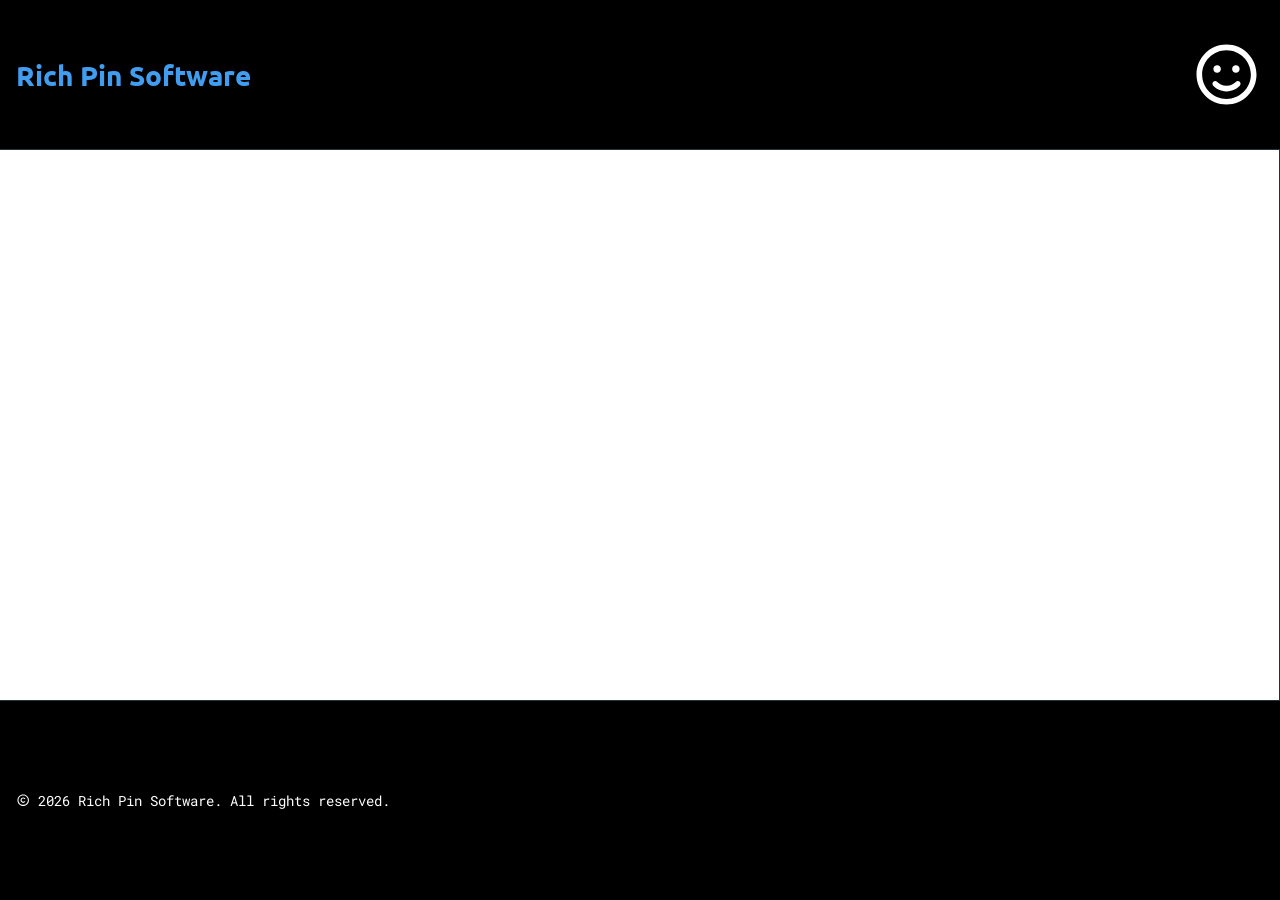
==== about-me/index.html @ cf3305f8 "add new page content layout, update nav links, add display flex and flex 1 so links fill container, " ====
<!--
  * Copyright (c) 2026 Rich Pin Software. All rights reserved.
  *
  * Author: Richard Pinegar | Rich Pin Software
  * URL: https://richpinsoftware.com
  * Date: April 2026
  * Version: 1.0
  * Site Info: Rich Pin Software Official Website
  * Content: About-Me Page
-->

<!DOCTYPE html>
<html lang="en">
<head>
  <meta charset="UTF-8" />
  <meta name="viewport" content="width=device-width, initial-scale=1" />
  <meta name="description" content="Rich Pin Software — Premium Web Solutions from an experienced software developer." />
  <!-- SEO / Social Share -->
  <meta property="og:type" content="website" />
  <meta property="og:url" content="https://richpinsoftware.com/" />
  <meta property="og:title" content="Rich Pin Software" />
  <meta property="og:description" content="Rich Pin Software — Premium Web Solutions from an experienced software developer." />
  <meta property="og:image" content="https://richpinsoftware.com/assets/images/rich-pin-software_og-image.png" />
  <!-- Site Title -->
  <title>Rich Pin Software</title>
  <!-- Favicon -->
   <link rel="shortcut icon" href="/assets/images/favicon.ico" type="image/x-icon">
  <!-- Stylesheets -->
  <link rel="stylesheet" href="/style.css" />
  <link rel="stylesheet" href="/assets/css/global.css">
  <link rel="stylesheet" href="/assets/css/fonts.css">
  <link rel="stylesheet" href="/assets/css/layout.css">
  <link rel="stylesheet" href="/assets/css/theme.css">
  <link rel="stylesheet" href="/assets/css/state.css">
</head>
<body>
  <header>
    <div class="wrapper">
      <h1>
        <a href="https://richpinsoftware.com">Rich Pin Software</a>
      </h1>
      <button 
        type="button"
        class="nav-button" 
        aria-controls="navigation_dropdown"
        aria-label="Menu"
        aria-expanded="false">
        <svg xmlns="http://www.w3.org/2000/svg" viewBox="0 0 640 640" aria-hidden="true" focusable="false">
          <!--!Font Awesome Free v7.2.0 by @fontawesome - https://fontawesome.com License - https://fontawesome.com/license/free Copyright 2026 Fonticons, Inc.-->
          <path d="M528 320C528 205.1 434.9 112 320 112C205.1 112 112 205.1 112 320C112 434.9 205.1 528 320 528C434.9 528 528 434.9 528 320zM64 320C64 178.6 178.6 64 320 64C461.4 64 576 178.6 576 320C576 461.4 461.4 576 320 576C178.6 576 64 461.4 64 320zM241.3 383.4C256.3 399 282.4 416 320 416C357.6 416 383.7 399 398.7 383.4C407.9 373.8 423.1 373.5 432.6 382.7C442.1 391.9 442.5 407.1 433.3 416.6C411.2 439.6 373.3 464 320 464C266.7 464 228.8 439.6 206.7 416.6C197.5 407 197.8 391.8 207.4 382.7C217 373.6 232.2 373.8 241.3 383.4zM208 272C208 254.3 222.3 240 240 240C257.7 240 272 254.3 272 272C272 289.7 257.7 304 240 304C222.3 304 208 289.7 208 272zM400 240C417.7 240 432 254.3 432 272C432 289.7 417.7 304 400 304C382.3 304 368 289.7 368 272C368 254.3 382.3 240 400 240z"/>
        </svg>
        <svg xmlns="http://www.w3.org/2000/svg" viewBox="0 0 640 640" aria-hidden="true" focusable="false">
          <!--!Font Awesome Free v7.2.0 by @fontawesome - https://fontawesome.com License - https://fontawesome.com/license/free Copyright 2026 Fonticons, Inc.-->
          <path d="M528 320C528 205.1 434.9 112 320 112C205.1 112 112 205.1 112 320C112 434.9 205.1 528 320 528C434.9 528 528 434.9 528 320zM64 320C64 178.6 178.6 64 320 64C461.4 64 576 178.6 576 320C576 461.4 461.4 576 320 576C178.6 576 64 461.4 64 320zM436.2 366.3C448 362.7 459.9 372.4 455.8 384.1C436 440 382.7 480.1 320 480.1C257.3 480.1 204 440.1 184.2 384.2C180.1 372.6 192 362.8 203.8 366.4C238.5 377 278 382.9 319.9 382.9C361.9 382.9 401.4 376.9 436.2 366.3zM240 244C224.5 244 212 256.5 212 272L212 280C212 291 203 300 192 300C181 300 172 291 172 280L172 272C172 234.4 202.4 204 240 204C277.6 204 308 234.4 308 272L308 280C308 291 299 300 288 300C277 300 268 291 268 280L268 272C268 256.5 255.5 244 240 244zM372 272L372 280C372 291 363 300 352 300C341 300 332 291 332 280L332 272C332 234.4 362.4 204 400 204C437.6 204 468 234.4 468 272L468 280C468 291 459 300 448 300C437 300 428 291 428 280L428 272C428 256.5 415.5 244 400 244C384.5 244 372 256.5 372 272z"/>
        </svg>
      </button>
    </div>
  </header>
  <main>
    <div class="wrapper">
      
    </div>
    <nav aria-label="Main Navigation">
      <ul class="nav-links" id="navigation_dropdown">
        <li><a href="/">Home</a></li>
        <li><a href="/portfolio/">Portfolio</a></li>
        <li><a href="/services/">Services</a></li>
        <li><a href="/contact-me/">Contact Me</a></li>
      </ul>
    </nav>
  </main>
  <footer>
    <div class="wrapper">
      <p>
        <svg xmlns="http://www.w3.org/2000/svg" viewBox="0 0 640 640" aria-hidden="true" focusable="false">
          <!--!Font Awesome Free v7.2.0 by @fontawesome - https://fontawesome.com License - https://fontawesome.com/license/free Copyright 2026 Fonticons, Inc.-->
          <path d="M320 112C434.9 112 528 205.1 528 320C528 434.9 434.9 528 320 528C205.1 528 112 434.9 112 320C112 205.1 205.1 112 320 112zM320 576C461.4 576 576 461.4 576 320C576 178.6 461.4 64 320 64C178.6 64 64 178.6 64 320C64 461.4 178.6 576 320 576zM269.1 370.9C241 342.8 241 297.2 269.1 269.1C297.2 241 342.8 241 370.9 269.1C380.3 278.5 395.5 278.5 404.8 269.1C414.1 259.7 414.2 244.5 404.8 235.2C357.9 188.3 282 188.3 235.1 235.2C188.2 282.1 188.2 358 235.1 404.9C282 451.8 357.9 451.8 404.8 404.9C414.2 395.5 414.2 380.3 404.8 371C395.4 361.7 380.2 361.6 370.9 371C342.8 399.1 297.2 399.1 269.1 371z"/>
        </svg><!-- Copyright Icon | Copyright in span for accessibility-->
        <small><span style="display:none;">&copy;</span>2026 Rich Pin Software.</small>
        <small>All rights reserved.</small>
      </p>
    </div>
  </footer>
  <script type="module" src="/assets/js/main.js" defer></script>
</body>
</html>
---- style.css ----
/*
* Copyright (c) 2026 Rich Pin Software. All rights reserved.
*
* Author: Richard Pinegar | Rich Pin Software
* URL: https://richpinsoftware.com
* Date: April 2026
* Site Info: Rich Pin Software Official Website
* Content: CSS Reset & Defaults
* Version: 1.0
*/

*, *::before, *::after {
  box-sizing: border-box;
}

* {
  margin: 0;
  padding: 0;
  font: inherit;
}

html {
  color-scheme: dark light;
  scroll-behavior: smooth;
}

body { 
  line-height: 1.5;
  min-height: 100dvh;
}

img, picture, video, svg {
  display: block;
  max-width: 100%;
}

button {
  cursor: pointer;
  background: none;
  border: none;
}

a {
  text-decoration: none;
  color: inherit;
}

ul {
  list-style: none;
}
---- assets/css/global.css ----
/*
  Copyright (c) 2026 Rich Pin Software. All rights reserved.

  Content: Global Variables
*/

:root {
  /**********************
    Site Dimensions
  **********************/
  --header-height: 150px;
  --footer-height: 200px;
  --max-width-wrapper: 1600px;
  /**********************
    Spacing
  **********************/
  --space-xl: 3.0rem;
  --space-l: 2.0rem;
  --space-m: 1.5rem;
  --space-s: 1.0rem;
  --space-xs: 0.5rem;
  /**********************
    Font Sizes
  **********************/
  --font-size-l: max(2vw, 1.75rem);
  --font-size-m: max(1.1vw, 1.25rem);
  --font-size-s: max(0.85vw, 1.1rem);
  --font-size-xs: max(0.75vw, 0.9rem);
  /**********************
    Font Families
  **********************/
  --font-family-ubuntu: 'Ubuntu', sans-serif;
  --font-family-roboto-mono: 'Roboto Mono', monospace;
  /**********************
    Font Weights
  **********************/
  --font-weight-regular: 400;
  --font-weight-medium: 500;
  --font-weight-bold: 700;
  /**********************
    Color Pallete
  **********************/
  --color-primary: rgb(64, 157, 239);
  --color-secondary: #6c757d;
  --color-dark: rgb(0, 0, 0);
  --color-secondary-dark: rgb(34, 50, 56);
  --color-light: rgb(255, 255, 255);
  --color-shade: rgb(100, 100, 100);
}

@media (max-width: 768px), (max-height: 500px) {
  :root {
    --header-height: 100px;
    --footer-height: 150px;
  }
}
---- assets/css/fonts.css ----
/*
  Copyright (c) 2026 Rich Pin Software. All rights reserved.

  Content: Font Styles
*/

/* ubuntu-regular - latin */
@font-face {
  font-display: swap; /* Check https://developer.mozilla.org/en-US/docs/Web/CSS/@font-face/font-display for other options. */
  font-family: 'Ubuntu';
  font-style: normal;
  font-weight: 400;
  src: url('../fonts/ubuntu/ubuntu-v21-latin-regular.woff2') format('woff2'); /* Chrome 36+, Opera 23+, Firefox 39+, Safari 12+, iOS 10+ */
}
/* ubuntu-500 - latin */
@font-face {
  font-display: swap; /* Check https://developer.mozilla.org/en-US/docs/Web/CSS/@font-face/font-display for other options. */
  font-family: 'Ubuntu';
  font-style: normal;
  font-weight: 500;
  src: url('../fonts/ubuntu/ubuntu-v21-latin-500.woff2') format('woff2'); /* Chrome 36+, Opera 23+, Firefox 39+, Safari 12+, iOS 10+ */
}
/* ubuntu-700 - latin */
@font-face {
  font-display: swap; /* Check https://developer.mozilla.org/en-US/docs/Web/CSS/@font-face/font-display for other options. */
  font-family: 'Ubuntu';
  font-style: normal;
  font-weight: 700;
  src: url('../fonts/ubuntu/ubuntu-v21-latin-700.woff2') format('woff2'); /* Chrome 36+, Opera 23+, Firefox 39+, Safari 12+, iOS 10+ */
}
/* roboto-mono-regular - latin */
@font-face {
  font-display: swap; /* Check https://developer.mozilla.org/en-US/docs/Web/CSS/@font-face/font-display for other options. */
  font-family: 'Roboto Mono';
  font-style: normal;
  font-weight: 400;
  src: url('../fonts/roboto-mono/roboto-mono-v31-latin-regular.woff2') format('woff2'); /* Chrome 36+, Opera 23+, Firefox 39+, Safari 12+, iOS 10+ */
}
/* roboto-mono-500 - latin */
@font-face {
  font-display: swap; /* Check https://developer.mozilla.org/en-US/docs/Web/CSS/@font-face/font-display for other options. */
  font-family: 'Roboto Mono';
  font-style: normal;
  font-weight: 500;
  src: url('../fonts/roboto-mono/roboto-mono-v31-latin-500.woff2') format('woff2'); /* Chrome 36+, Opera 23+, Firefox 39+, Safari 12+, iOS 10+ */
}

html {
  font-size: 16px;
}

body {
  font-family: var(--font-family-roboto-mono);
  font-style: normal;
  font-weight: var(--font-weight-regular);
}

h1 {
  font-family: var(--font-family-ubuntu);
  font-weight: var(--font-weight-bold);
  font-size: var(--font-size-l);
}

h3 {
  font-family: var(--font-family-ubuntu);
  font-weight: var(--font-weight-bold);
  font-size: var(--font-size-m);
}

p {
  font-size: var(--font-size-s);
}

small {
  font-size: var(--font-size-xs);
}

li {
  font-weight: var(--font-weight-bold);
  font-size: var(--font-size-m);
}
---- assets/css/layout.css ----
/*
  Copyright (c) 2026 Rich Pin Software. All rights reserved.

  Content: Layout Styles
*/

body {
  display: grid;
  grid-template-columns: 1fr;
  grid-template-rows: auto 1fr auto;
}

header, footer, main {
  display: grid;
}

header {
  height: var(--header-height);

  & .wrapper {
    display: flex;
    align-items: center;
    justify-content: space-between;
  }

  & svg {
    height: calc(var(--header-height) / 2);
  }

  & svg:last-child {
    display: none;
  }
}

footer {
  position: relative;
  z-index: 1000;
  height: var(--footer-height);
  
  & .wrapper {
    display: flex;
    align-items: center;

    & p {
      display: grid;
      grid-template-columns: auto 1fr;
      grid-template-rows: 1fr;
      grid-template-areas: 
      'copyright content-start content-end';
      align-items: center;
      gap: var(--space-xs);

      & svg {
        grid-area: copyright;
        width: var(--font-size-xs);
      }

      & small:first-child {
        grid-area: content-start;
      }

      & small:last-child {
        grid-area: content-end;
      }

      @media (max-width: 500px) {
        grid-template-rows: 1fr 1fr;
        grid-template-areas: 
        'copyright content-start'
        'content-end content-end';
      }
    }
  }
}

main {
  grid-template-columns: 1fr;

  & nav {
    position: fixed;
    top: var(--header-height);
    right: 0;
    height: 100%;
    z-index: 1000;
  }

  & .nav-links {
    display: flex;
    flex-direction: column;
    width: 0;
    height: 100%;

    & li {
      display: flex;
    }

    & a {
      flex: 1;
      padding: var(--space-m);
    }
  }

  & .wrapper {
    display: grid;
    gap: var(--space-l);
  }

  & .card-grid {
    display: grid;
    grid-template-columns: repeat(2, 1fr);
    grid-template-rows: repeat(auto-fit, auto);
    gap: var(--space-m);
    margin: var(--space-l) 0;
    height: fit-content;

    @media (max-width: 768px) {
      grid-template-columns: 1fr;
    }
  }

  & .card {
    display: grid;
    grid-template-columns: auto 1fr;
    grid-template-rows: auto 1fr;
    grid-template-areas:
    'icon heading'
    'content content';
    gap: var(--space-m);
    padding: var(--space-m);

    & svg {
      display: inline;
      grid-area: icon;
      align-self: center;
      width: var(--font-size-l);
    }

    & h3 {
      grid-area: heading;
      align-self: center;
    }

    & p {
      grid-area: content;
      padding: var(--space-s);
    }

    @media (max-width: 500px) {
      padding: var(--space-s);
      gap: var(--space-s);
    }
  }
}

.wrapper {
  margin-inline: auto;
  padding: 0 var(--space-s);
  max-width: var(--max-width-wrapper);
  width: 100%;
}
---- assets/css/theme.css ----
/*
  Copyright (c) 2026 Rich Pin Software. All rights reserved.

  Content: Theme Styles
*/

body {
  background-image: linear-gradient(rgba(0,0,0, 0.75)), url('/assets/images/modern-tech-bg.webp');
  background-size: cover;
  background-position: center;
  background-attachment: fixed;
  background-repeat: no-repeat;
  color: var(--color-light);
}

header {
  position: sticky;
  top: 0;
  z-index: 1000;
  background-color: var(--color-dark);
  border-bottom: 1px solid var(--color-secondary-dark);

  & h1 {
    color: var(--color-primary);
  }

  & svg {
    fill: var(--color-light);
  }
}

footer {
  background-color: var(--color-dark);
  border-top: 1px solid var(--color-secondary-dark);

  & svg {
    display: inline;
    fill: var(--color-light);
  }
}

main {
  & .nav-links {
    background-color: var(--color-dark);
    border-left: 1px solid var(--color-secondary-dark);
    color: var(--color-dark);
    text-wrap: nowrap;
    overflow: hidden;
    transition: width 500ms ease-in-out, color 300ms ease-in-out;
  }
}

.card {
  background-color: var(--color-secondary-dark);
  border-radius: 5px;
  text-wrap: balance;

  & svg {
    fill: var(--color-light);
  }

  & p {
    background-color: var(--color-dark);
  }
}
---- assets/css/state.css ----
/*
  Copyright (c) 2026 Rich Pin Software. All rights reserved.

  Content: Active, Hover and Focus States
*/

body.nav-open {
  & header {
    & svg:first-child {
      display: none;
    }
    & svg:last-child {
      display: block;
    }
  }

  & main .nav-links {
    color: var(--color-light);
    width: 40vw;

    & li:hover {
      background-color: var(--color-shade);
      color: var(--color-primary);
      cursor: pointer;
    }
  }

  @media (max-width: 500px) {
    & main .nav-links {
      width: 60vw;
    }
  }
}
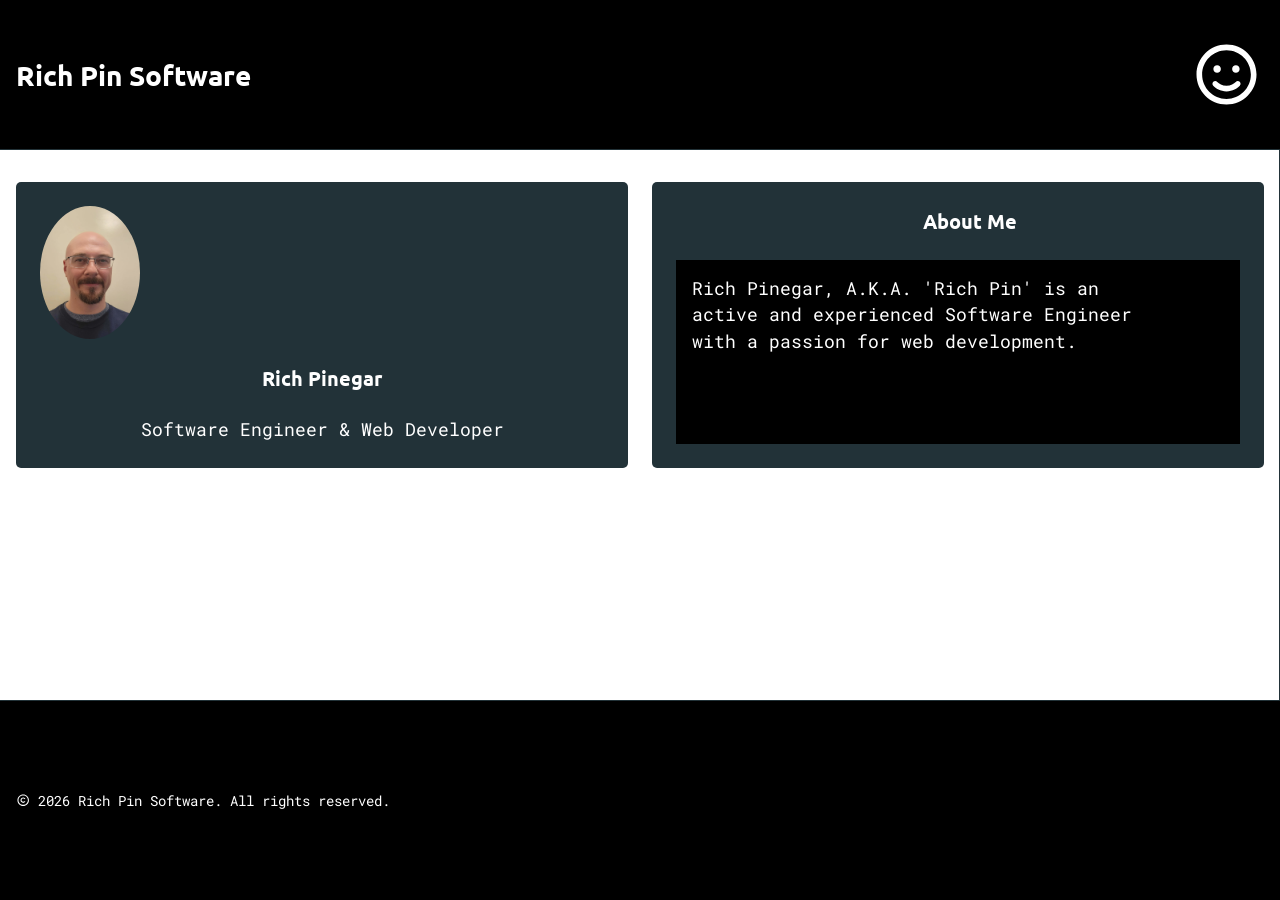
==== commit 186ab9e4: "clean up head section, add id to pages,  set up profile card, image and styles, set h6 font-size, ad" ====
--- a/about-me/index.html
+++ b/about-me/index.html
@@ -15,17 +15,13 @@
   <meta charset="UTF-8" />
   <meta name="viewport" content="width=device-width, initial-scale=1" />
   <meta name="description" content="Rich Pin Software — Premium Web Solutions from an experienced software developer." />
-  <!-- SEO / Social Share -->
   <meta property="og:type" content="website" />
   <meta property="og:url" content="https://richpinsoftware.com/" />
   <meta property="og:title" content="Rich Pin Software" />
   <meta property="og:description" content="Rich Pin Software — Premium Web Solutions from an experienced software developer." />
   <meta property="og:image" content="https://richpinsoftware.com/assets/images/rich-pin-software_og-image.png" />
-  <!-- Site Title -->
-  <title>Rich Pin Software</title>
-  <!-- Favicon -->
-   <link rel="shortcut icon" href="/assets/images/favicon.ico" type="image/x-icon">
-  <!-- Stylesheets -->
+  <title>Rich Pin Software - About Me</title><!-- page title -->
+  <link rel="shortcut icon" href="/assets/images/favicon.ico" type="image/x-icon"><!-- favicon -->
   <link rel="stylesheet" href="/style.css" />
   <link rel="stylesheet" href="/assets/css/global.css">
   <link rel="stylesheet" href="/assets/css/fonts.css">
@@ -36,9 +32,7 @@
 <body>
   <header>
     <div class="wrapper">
-      <h1>
-        <a href="https://richpinsoftware.com">Rich Pin Software</a>
-      </h1>
+      <h1><a href="https://richpinsoftware.com">Rich Pin Software</a></h1>
       <button 
         type="button"
         class="nav-button" 
@@ -56,9 +50,21 @@
       </button>
     </div>
   </header>
-  <main>
+  <main id="about-me">
     <div class="wrapper">
-      
+      <div class="card-grid">
+        <section class="card">
+          <div class="profile-img-wrapper">
+            <img src="/assets/images/richpin-profile.webp" alt="Profile Picture">
+          </div>
+          <h3>Rich Pinegar</h3>
+          <h6>Software Engineer & Web Developer</h6>
+        </section>
+        <article class="card">
+          <h3>About Me</h3>
+          <p>Rich Pinegar, A.K.A. 'Rich Pin' is an active and experienced Software Engineer with a passion for web development. </p>
+        </article>
+      </div>
     </div>
     <nav aria-label="Main Navigation">
       <ul class="nav-links" id="navigation_dropdown">
@@ -75,8 +81,8 @@
         <svg xmlns="http://www.w3.org/2000/svg" viewBox="0 0 640 640" aria-hidden="true" focusable="false">
           <!--!Font Awesome Free v7.2.0 by @fontawesome - https://fontawesome.com License - https://fontawesome.com/license/free Copyright 2026 Fonticons, Inc.-->
           <path d="M320 112C434.9 112 528 205.1 528 320C528 434.9 434.9 528 320 528C205.1 528 112 434.9 112 320C112 205.1 205.1 112 320 112zM320 576C461.4 576 576 461.4 576 320C576 178.6 461.4 64 320 64C178.6 64 64 178.6 64 320C64 461.4 178.6 576 320 576zM269.1 370.9C241 342.8 241 297.2 269.1 269.1C297.2 241 342.8 241 370.9 269.1C380.3 278.5 395.5 278.5 404.8 269.1C414.1 259.7 414.2 244.5 404.8 235.2C357.9 188.3 282 188.3 235.1 235.2C188.2 282.1 188.2 358 235.1 404.9C282 451.8 357.9 451.8 404.8 404.9C414.2 395.5 414.2 380.3 404.8 371C395.4 361.7 380.2 361.6 370.9 371C342.8 399.1 297.2 399.1 269.1 371z"/>
-        </svg><!-- Copyright Icon | Copyright in span for accessibility-->
-        <small><span style="display:none;">&copy;</span>2026 Rich Pin Software.</small>
+        </svg><!-- copyright icon -->
+        <small><span style="display:none;">&copy;</span>2026 Rich Pin Software.</small><!-- copyright in span for screen readers -->
         <small>All rights reserved.</small>
       </p>
     </div>
--- a/assets/css/global.css
+++ b/assets/css/global.css
@@ -40,8 +40,8 @@
   /**********************
     Color Pallete
   **********************/
-  --color-primary: rgb(64, 157, 239);
-  --color-secondary: #6c757d;
+  --color-primary: rgb(139, 187, 161);
+  --color-secondary: rgb(108, 117, 125);
   --color-dark: rgb(0, 0, 0);
   --color-secondary-dark: rgb(34, 50, 56);
   --color-light: rgb(255, 255, 255);
--- a/assets/css/fonts.css
+++ b/assets/css/fonts.css
@@ -67,7 +67,7 @@
   font-size: var(--font-size-m);
 }
 
-p {
+p, h6 {
   font-size: var(--font-size-s);
 }
 
--- a/assets/css/layout.css
+++ b/assets/css/layout.css
@@ -14,20 +14,37 @@
   display: grid;
 }
 
+.wrapper { /* wrapper for content within main */
+  margin-inline: auto;
+  padding: 0 var(--space-s);
+  max-width: var(--max-width-wrapper);
+  width: 100%;
+}
+
+.card {
+  display: grid;
+  gap: var(--space-m);
+  padding: var(--space-m);
+}
+
 header {
   height: var(--header-height);
 
-  & .wrapper {
+  & .wrapper { /* header wrapper */
     display: flex;
     align-items: center;
     justify-content: space-between;
   }
 
-  & svg {
+  & h1 { /* allows nested link to fill heading */
+    display: flex;
+  }
+
+  & svg { /* nav-closed menu icon */
     height: calc(var(--header-height) / 2);
   }
 
-  & svg:last-child {
+  & svg:last-child { /* nav-open menu icon */
     display: none;
   }
 }
@@ -37,36 +54,36 @@
   z-index: 1000;
   height: var(--footer-height);
   
-  & .wrapper {
+  & .wrapper { /* footer wrapper */
     display: flex;
     align-items: center;
 
-    & p {
+    & p { /* copyright wrapper */
       display: grid;
       grid-template-columns: auto 1fr;
       grid-template-rows: 1fr;
       grid-template-areas: 
-      'copyright content-start content-end';
+      'copyright-icon content-start content-end';
       align-items: center;
       gap: var(--space-xs);
 
-      & svg {
-        grid-area: copyright;
+      & svg { /* copyright icon */
+        grid-area: copyright-icon;
         width: var(--font-size-xs);
       }
 
-      & small:first-child {
+      & small:first-child { /* first half of copyright */
         grid-area: content-start;
       }
 
-      & small:last-child {
+      & small:last-child { /* second half of copyright */
         grid-area: content-end;
       }
 
-      @media (max-width: 500px) {
+      @media (max-width: 500px) { /* stack first and second half copyright on mobile */
         grid-template-rows: 1fr 1fr;
         grid-template-areas: 
-        'copyright content-start'
+        'copyright-icon content-start'
         'content-end content-end';
       }
     }
@@ -76,7 +93,7 @@
 main {
   grid-template-columns: 1fr;
 
-  & nav {
+  & nav { /* navigation sidebar opens over page content */
     position: fixed;
     top: var(--header-height);
     right: 0;
@@ -95,12 +112,12 @@
     }
 
     & a {
-      flex: 1;
+      flex: 1; /* fill list-item */
       padding: var(--space-m);
     }
   }
 
-  & .wrapper {
+  & .wrapper { /* page-content wrapper */
     display: grid;
     gap: var(--space-l);
   }
@@ -119,42 +136,72 @@
   }
 
   & .card {
-    display: grid;
+    & svg {
+      display: inline;
+      grid-area: icon;
+      align-self: center;
+      width: var(--font-size-l);
+    }
+
+    & h3 {
+      grid-area: heading;
+      align-self: center;
+    }
+
+    & p {
+      grid-area: content;
+      padding: var(--space-s);
+    }
+
+    @media (max-width: 500px) {
+      padding: var(--space-s);
+      gap: var(--space-s);
+    }
+  }
+}
+
+#home { /* Home page */
+  & .card {
     grid-template-columns: auto 1fr;
     grid-template-rows: auto 1fr;
     grid-template-areas:
     'icon heading'
     'content content';
-    gap: var(--space-m);
-    padding: var(--space-m);
-
-    & svg {
-      display: inline;
-      grid-area: icon;
-      align-self: center;
-      width: var(--font-size-l);
+  }
+}
+
+#about-me { /* About Me page */
+  & .card:first-child { /* profile img and headings */
+    grid-template-columns: 1fr;
+    grid-template-rows: 1fr auto auto;
+    grid-template-areas: 
+    'profile-img'
+    'heading'
+    'subheading';
+
+    & .profile-img-wrapper {
+      grid-area: profile-img;
+
+      & img {
+        place-self: center;
+        width: min(150px, max(100px, 5.75vw));
+      }
     }
 
     & h3 {
       grid-area: heading;
-      align-self: center;
-    }
-
-    & p {
-      grid-area: content;
-      padding: var(--space-s);
-    }
-
-    @media (max-width: 500px) {
-      padding: var(--space-s);
-      gap: var(--space-s);
-    }
-  }
-}
-
-.wrapper {
-  margin-inline: auto;
-  padding: 0 var(--space-s);
-  max-width: var(--max-width-wrapper);
-  width: 100%;
+    }
+
+    & h6 {
+      grid-area: subheading;
+    }
+  }
+
+  & .card:last-child { /* about content */
+    grid-template-columns: auto 1fr;
+    grid-template-rows: auto 1fr;
+    grid-template-areas:
+    'icon heading'
+    'content content';
+  }
 }
--- a/assets/css/theme.css
+++ b/assets/css/theme.css
@@ -19,10 +19,6 @@
   z-index: 1000;
   background-color: var(--color-dark);
   border-bottom: 1px solid var(--color-secondary-dark);
-
-  & h1 {
-    color: var(--color-primary);
-  }
 
   & svg {
     fill: var(--color-light);
@@ -62,4 +58,14 @@
   & p {
     background-color: var(--color-dark);
   }
+}
+
+#about-me {
+  & img {
+    border-radius: 50%;
+  }
+
+  & h3, h6 {
+    text-align: center;
+  }
 }
--- a/assets/css/state.css
+++ b/assets/css/state.css
@@ -19,8 +19,8 @@
     width: 40vw;
 
     & li:hover {
-      background-color: var(--color-shade);
-      color: var(--color-primary);
+      background-color: var(--color-secondary-dark);
+      /* color: var(--color-primary); */
       cursor: pointer;
     }
   }
